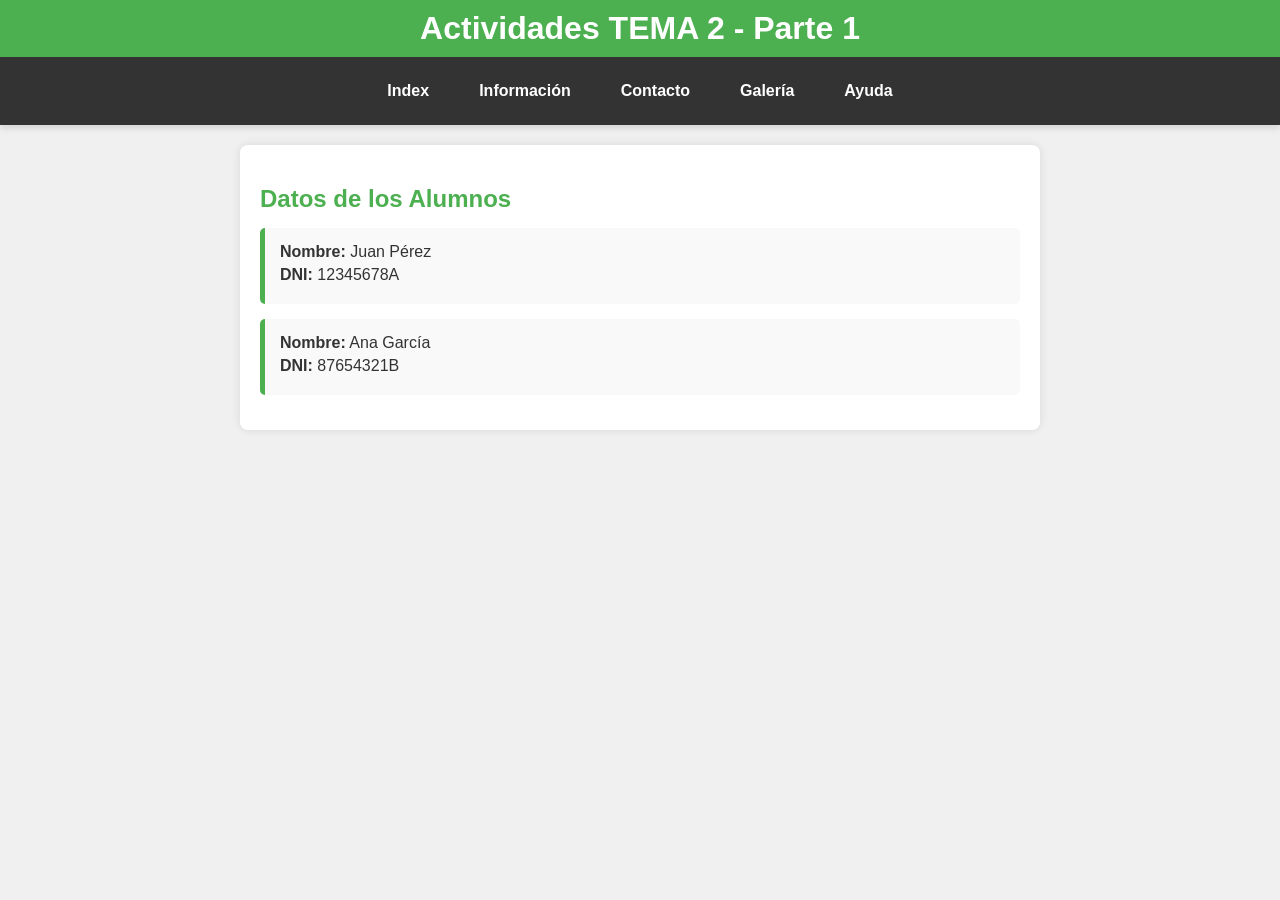
==== Practica 2-1/index.html @ 90493705 "Ejercicio 1" ====
<!DOCTYPE html>
<html lang="es">
<head>
    <meta charset="UTF-8">
    <meta name="viewport" content="width=device-width, initial-scale=1.0">
    <title>Página Principal</title>
    <link rel="stylesheet" href="./style.css">
</head>
<body>
    <header>
        <h1>Actividades TEMA 2 - Parte 1</h1>
    </header>
    <nav>
        <a href="./index.html">Index</a>
        <a href="./imagen">Información</a>
        <a href="./formulario">Contacto</a>
        <a href="./formulario.html">Galería</a>
        <a href="./ayuda">Ayuda</a>
    </nav>
    <main>
        <section id="informacion-alumnos">
            <h2>Datos de los Alumnos</h2>
            <div class="alumno">
                <p><strong>Nombre:</strong> Juan Pérez</p>
                <p><strong>DNI:</strong> 12345678A</p>
            </div>
            <div class="alumno">
                <p><strong>Nombre:</strong> Ana García</p>
                <p><strong>DNI:</strong> 87654321B</p>
            </div>
        </section>
    </main>

</body>
</html>
---- Practica 2-1/style.css ----
* {
    margin: 0;
    padding: 0;
    box-sizing: border-box;
}

body {
    font-family: Arial, sans-serif;
    background-color: #f0f0f0;
    color: #333;
}

header {
    background-color: #4CAF50;
    color: white;
    padding: 10px 0;
    text-align: center;
}

nav {
    background-color: #333;
    padding: 15px;
    display: flex;
    justify-content: center;
    gap: 20px;
    box-shadow: 0 4px 6px rgba(0, 0, 0, 0.1);
}

nav a {
    color: white;
    text-decoration: none;
    padding: 10px 15px;
    border-radius: 5px;
    transition: background-color 0.3s ease;
    font-weight: bold;
}

nav a:hover {
    background-color: #4CAF50;
    color: white;
}

main {
    padding: 20px;
    max-width: 800px;
    margin: 20px auto;
    background-color: white;
    border-radius: 8px;
    box-shadow: 0 0 10px rgba(0, 0, 0, 0.1);
}

#informacion-alumnos {
    margin-top: 20px;
}

.alumno {
    background-color: #f9f9f9;
    padding: 15px;
    margin-bottom: 15px;
    border-left: 5px solid #4CAF50;
    border-radius: 5px;
}

.alumno p {
    margin-bottom: 5px;
}

h2 {
    color: #4CAF50;
    margin-bottom: 15px;
}
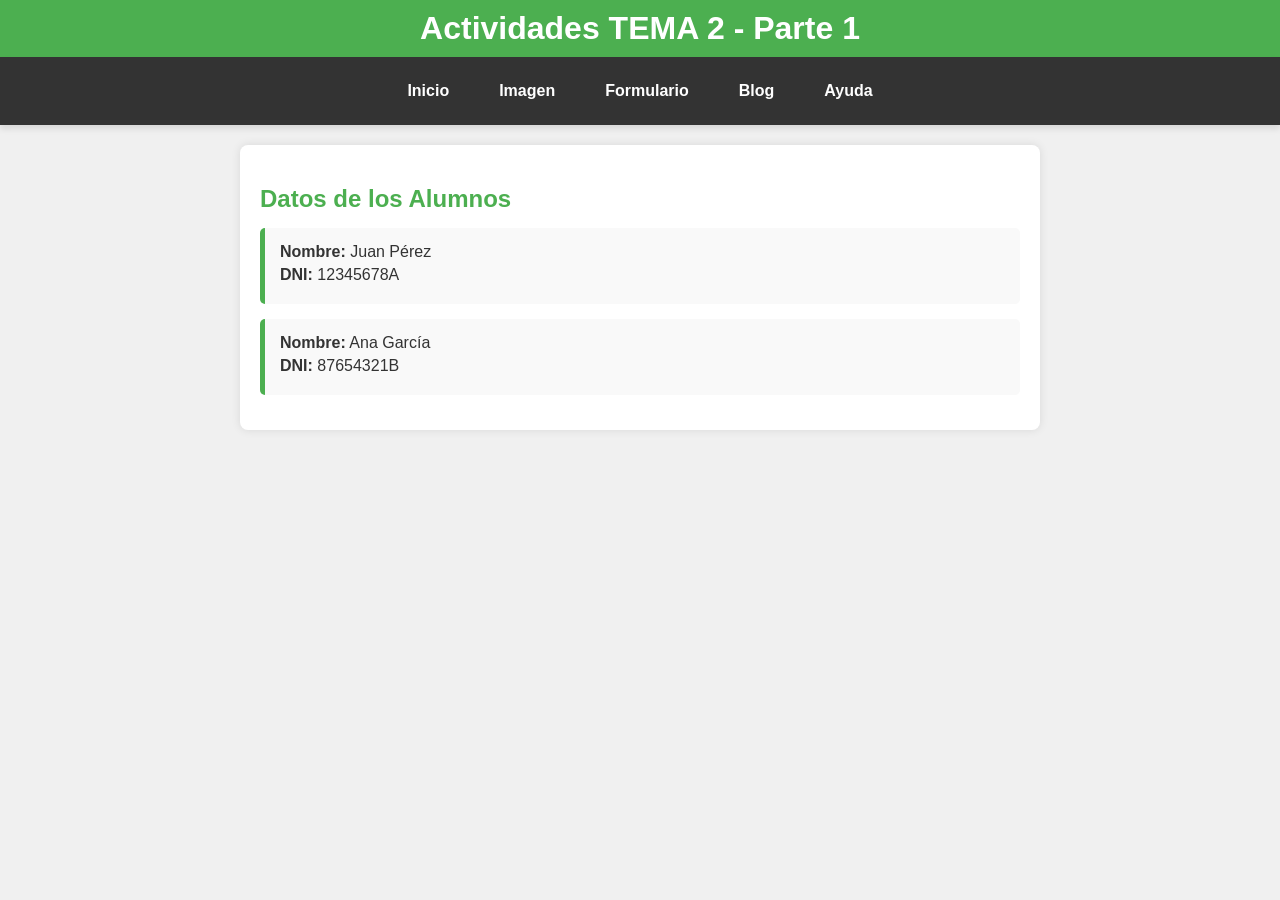
==== commit f5b2ce0e: "Ejercicio 1,3,2" ====
--- a/Practica 2-1/index.html
+++ b/Practica 2-1/index.html
@@ -5,16 +5,17 @@
     <meta name="viewport" content="width=device-width, initial-scale=1.0">
     <title>Página Principal</title>
     <link rel="stylesheet" href="./style.css">
+    <link rel="stylesheet" href="./styleindex.css">
 </head>
 <body>
     <header>
         <h1>Actividades TEMA 2 - Parte 1</h1>
     </header>
     <nav>
-        <a href="./index.html">Index</a>
-        <a href="./imagen">Información</a>
-        <a href="./formulario">Contacto</a>
-        <a href="./formulario.html">Galería</a>
+        <a href="./index.html">Inicio</a>
+        <a href="./imagen.html">Imagen</a>
+        <a href="./formulario.html">Formulario</a>
+        <a href="./blog.html.html">Blog</a>
         <a href="./ayuda">Ayuda</a>
     </nav>
     <main>
--- a/Practica 2-1/style.css
+++ b/Practica 2-1/style.css
@@ -41,32 +41,4 @@
     color: white;
 }
 
-main {
-    padding: 20px;
-    max-width: 800px;
-    margin: 20px auto;
-    background-color: white;
-    border-radius: 8px;
-    box-shadow: 0 0 10px rgba(0, 0, 0, 0.1);
-}
 
-#informacion-alumnos {
-    margin-top: 20px;
-}
-
-.alumno {
-    background-color: #f9f9f9;
-    padding: 15px;
-    margin-bottom: 15px;
-    border-left: 5px solid #4CAF50;
-    border-radius: 5px;
-}
-
-.alumno p {
-    margin-bottom: 5px;
-}
-
-h2 {
-    color: #4CAF50;
-    margin-bottom: 15px;
-} 
--- a/Practica 2-1/styleindex.css
+++ b/Practica 2-1/styleindex.css
@@ -0,0 +1,29 @@
+main {
+    padding: 20px;
+    max-width: 800px;
+    margin: 20px auto;
+    background-color: white;
+    border-radius: 8px;
+    box-shadow: 0 0 10px rgba(0, 0, 0, 0.1);
+}
+
+#informacion-alumnos {
+    margin-top: 20px;
+}
+
+.alumno {
+    background-color: #f9f9f9;
+    padding: 15px;
+    margin-bottom: 15px;
+    border-left: 5px solid #4CAF50;
+    border-radius: 5px;
+}
+
+.alumno p {
+    margin-bottom: 5px;
+}
+
+h2 {
+    color: #4CAF50;
+    margin-bottom: 15px;
+} 
